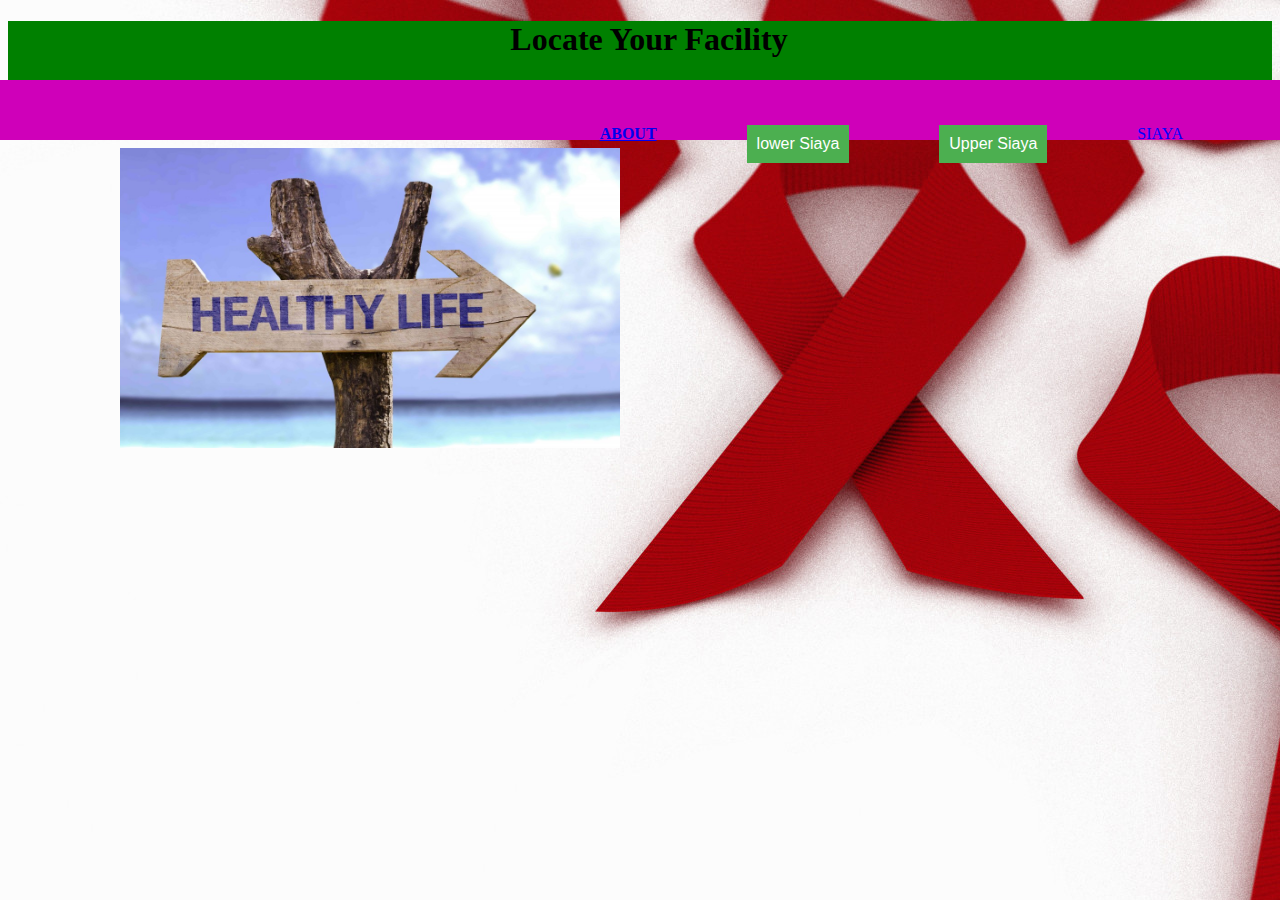
==== index.html @ 58e9fe33 "initial" ====
<!DOCTYPE html>
<html lang="en">

<head>
  <link rel="stylesheet" href="https://stackpath.bootstrapcdn.com/bootstrap/4.1.1/css/bootstrap.min.css" integrity="sha384-WskhaSGFgHYWDcbwN70/dfYBj47jz9qbsMId/iRN3ewGhXQFZCSftd1LZCfmhktB" crossorigin="anonymous">
  <script src="https://code.jquery.com/jquery-3.3.1.slim.min.js" integrity="sha384-q8i/X+965DzO0rT7abK41JStQIAqVgRVzpbzo5smXKp4YfRvH+8abtTE1Pi6jizo" crossorigin="anonymous"></script>
  <script src="https://cdnjs.cloudflare.com/ajax/libs/popper.js/1.14.3/umd/popper.min.js" integrity="sha384-ZMP7rVo3mIykV+2+9J3UJ46jBk0WLaUAdn689aCwoqbBJiSnjAK/l8WvCWPIPm49" crossorigin="anonymous"></script>
  <script src="https://stackpath.bootstrapcdn.com/bootstrap/4.1.1/js/bootstrap.min.js" integrity="sha384-smHYKdLADwkXOn1EmN1qk/HfnUcbVRZyYmZ4qpPea6sjB/pTJ0euyQp0Mk8ck+5T" crossorigin="anonymous"></script>
  <link rel="stylesheet" href="css/app.css">
  <script src="js/scripts.js"></script>
  <title>facility locator</title>
</head>

<body style="background-image:url('img/hc.jpg')">
  <div class="container">


      <div class="column">
        <h1>Locate Your Facility</h1>

      </div>
<div class="topnav">
  <div class="row" id="siaya">
        <div class="col-xs-3" id="link">
          <div id="top">SIAYA</div>
        </div>
        <div class="col-xs-3" id="link">
          <div class="dropdown">
    <button class="dropbtn" data-toggle="tooltip" title="select your sub-county">Upper Siaya</button>
    <div class="dropdown-content">
      <a href="alego.html">Alego</a>
      <a href="ugunja.html">Ugenya</a>
      <a href="ugunja.html">Ugunja</a>
        <a href="gem.html">Gem</a>

    </div>
  </div>
        </div>
  <div class="col-xs-3" id="link">
    <div class="dropdown">
<button class="dropbtn" data-toggle="tooltip" title="select your sub-county">lower Siaya</button>
<div class="dropdown-content">
<a href="bondo.html">Bondo</a>
<a href="raried.html ">Rarieda</a>
</div>
</div>
    </div>
    <div class="col-md-3"id="link">
      <a href="about.html"><strong>ABOUT</strong></a>
    </div>

</div>
    </div>


  </div>
  <img src="img/healthy-life.jpg" alt="" class="img">
</body>

</html>
---- css/app.css ----
h1{
  background-color: green;
  text-align: center;
  padding-left: 18px
}
h2{
  text-align: center;
  background-color: blue;
}
.dropbtn {
    background-color: #4CAF50;
    color: white;
    padding: 10px;
    font-size: 16px;
    border: none;
}
.dropdown {
    position: relative;
    display: inline-block;
}
.dropdown-content {
    display: none;
    position: absolute;
    background-color: #f1f1f1;
    min-width: 160px;
    box-shadow: 0px 8px 16px 0px rgba(0,0,0,0.2);
    z-index: 1;
  }

  .dropdown-content a {
      color: black;
      padding: 12px 16px;
      text-decoration: none;
      display: block;
  }
  .dropdown-content a:hover {background-color: #ddd;}
  .dropdown:hover .dropdown-content {display: block;}
.dropdown:hover .dropbtn {background-color: #3e8e41;}
#link{
  padding: 5px;
  margin-right:80px;
  float: right;

}


#siaya{
  height:50%;
  padding-left: 0px;
  margin-top: 20px;
}
.column{
  height: -100px;
}
.container{
  background-color:green;
}
.topnav{
  padding: 20px;
  background-color:#CF00B9;
  align-content:right;
  text-align: right;
  color: blue;
  margin-left: -16px;
  margin-right: -16px;
}
.img{
  width:500px;
  height:300px;
  margin-left: 112px;
}
#cont{
  background-color: lightblue;
}
/* #Sigomre{
  float:left;
  margin-left: 50px; */
}
table {
    font-family: arial, sans-serif;
    border-coltable {
    font-family: arial, sans-serif;
    border-collapse: collapse;
    width: 100%;
}

td, th {
    border: 1px solid #dddddd;
    text-align: left;
    padding: 8px;
}

tr:nth-child(even) {
    background-color: #dddddd;
}lapse: collapse;
    width: 100%;
}

td, th {
    border: 1px solid #dddddd;
    text-align: left;
    padding: 8px;
}

tr:nth-child(even) {
    background-color: #dddddd;
}
#sidindi{
  align-content: center;
}
#tables{
  width:100%;

}
#Sigomre{
  margin-left: 230px;

}
#call{
  margin-left:230px;

}
#cont{
text-align: center;
align-content: center;
}
#btn{
  float: right;
  background-color: blue;
  color: white;
}
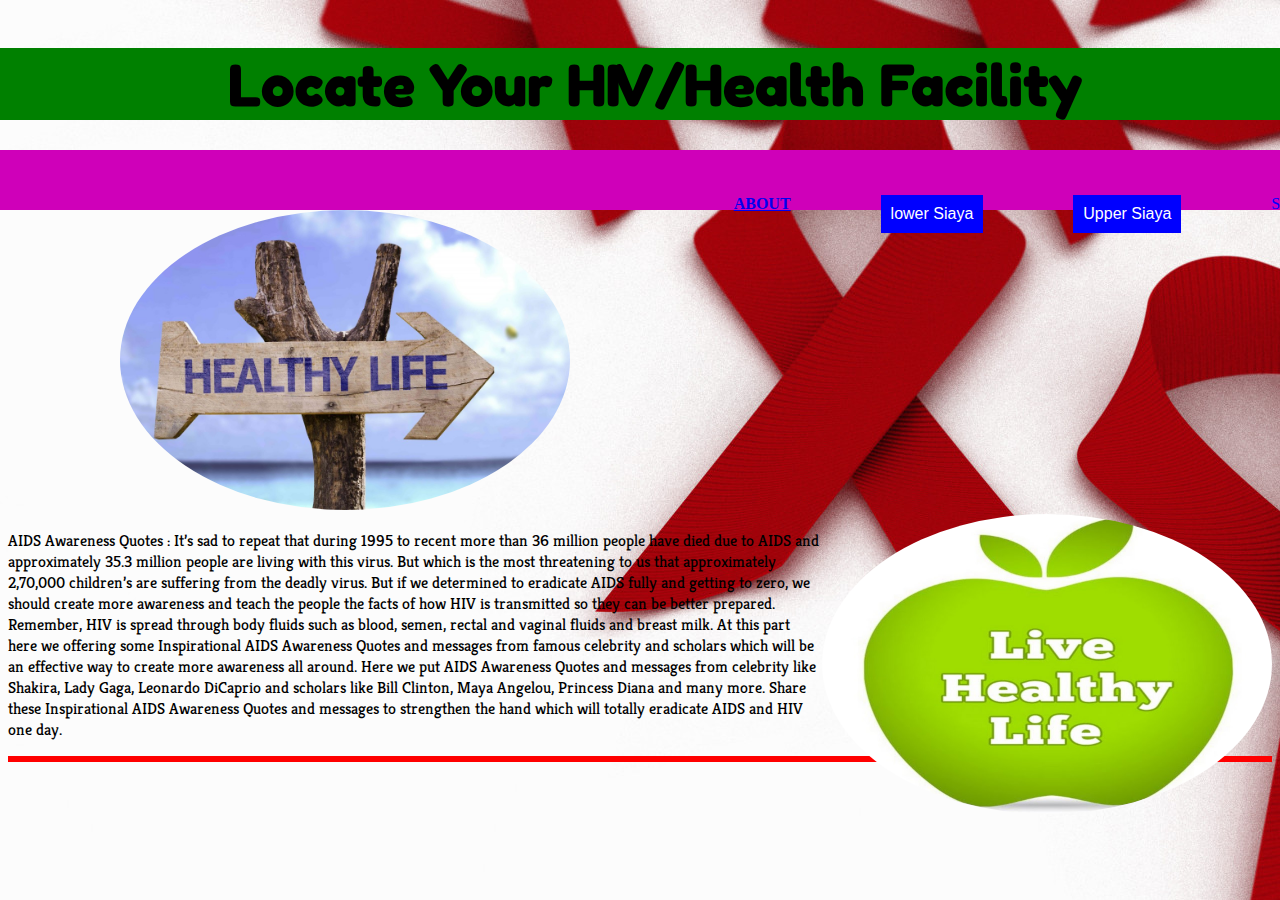
==== commit b81d1965: "fixing conflicts" ====
--- a/index.html
+++ b/index.html
@@ -6,6 +6,8 @@
   <script src="https://code.jquery.com/jquery-3.3.1.slim.min.js" integrity="sha384-q8i/X+965DzO0rT7abK41JStQIAqVgRVzpbzo5smXKp4YfRvH+8abtTE1Pi6jizo" crossorigin="anonymous"></script>
   <script src="https://cdnjs.cloudflare.com/ajax/libs/popper.js/1.14.3/umd/popper.min.js" integrity="sha384-ZMP7rVo3mIykV+2+9J3UJ46jBk0WLaUAdn689aCwoqbBJiSnjAK/l8WvCWPIPm49" crossorigin="anonymous"></script>
   <script src="https://stackpath.bootstrapcdn.com/bootstrap/4.1.1/js/bootstrap.min.js" integrity="sha384-smHYKdLADwkXOn1EmN1qk/HfnUcbVRZyYmZ4qpPea6sjB/pTJ0euyQp0Mk8ck+5T" crossorigin="anonymous"></script>
+  <link href="https://fonts.googleapis.com/css?family=Fredoka+One" rel="stylesheet">
+  <link href="https://fonts.googleapis.com/css?family=Fredoka+One|Kreon|Shrikhand" rel="stylesheet">
   <link rel="stylesheet" href="css/app.css">
   <script src="js/scripts.js"></script>
   <title>facility locator</title>
@@ -16,7 +18,7 @@
 
 
       <div class="column">
-        <h1>Locate Your Facility</h1>
+        <h1>Locate Your HIV/Health Facility</h1>
 
       </div>
 <div class="topnav">
@@ -55,6 +57,13 @@
 
   </div>
   <img src="img/healthy-life.jpg" alt="" class="img">
+
+  <img src="img/unnamed.jpg" alt=""id="img">
+  <div class="container">
+<p>AIDS Awareness Quotes : It’s sad to repeat that during 1995 to recent more than 36 million people have died due to AIDS and approximately 35.3 million people are living with this virus. But which is the most threatening to us that approximately 2,70,000 children’s are suffering from the deadly virus. But if we determined to eradicate AIDS fully and getting to zero, we should create more awareness and teach the people the facts of how HIV is transmitted so they can be better prepared. Remember, HIV is spread through body fluids such as blood, semen, rectal and vaginal fluids and breast milk. At this part here we offering some Inspirational AIDS Awareness Quotes and messages from famous celebrity and scholars which will be an effective way to create more awareness all around. Here we put AIDS Awareness Quotes and messages from celebrity like Shakira, Lady Gaga, Leonardo DiCaprio and scholars like Bill Clinton, Maya Angelou, Princess Diana and many more. Share these Inspirational AIDS Awareness Quotes and messages to strengthen the hand which will totally eradicate AIDS and HIV one day.
+
+</p>
+
 </body>
 
 </html>
--- a/css/app.css
+++ b/css/app.css
@@ -2,13 +2,17 @@
   background-color: green;
   text-align: center;
   padding-left: 18px
+  color:white;
+  font-family: 'Fredoka One', cursive;
+  font-size: 60px;
+
 }
 h2{
   text-align: center;
   background-color: blue;
 }
 .dropbtn {
-    background-color: #4CAF50;
+    background-color: blue;
     color: white;
     padding: 10px;
     font-size: 16px;
@@ -48,12 +52,21 @@
   height:50%;
   padding-left: 0px;
   margin-top: 20px;
+  margin-bottom: 20px;
+  margin-left: 120px;
 }
 .column{
-  height: -100px;
+
+  padding: 20px;
+  margin-left: -150px;
+  margin-right: -180px;
+  margin-bottom: -30px;
+  padding: 20px;
+  margin-top: -20px;
+
 }
 .container{
-  background-color:green;
+  background-color:
 }
 .topnav{
   padding: 20px;
@@ -61,17 +74,38 @@
   align-content:right;
   text-align: right;
   color: blue;
-  margin-left: -16px;
-  margin-right: -16px;
+  margin-left: -150px;
+  margin-right: -150px;
 }
 .img{
-  width:500px;
+  width:450px;
   height:300px;
   margin-left: 112px;
+   border-radius: 50%;
 }
 #cont{
   background-color: lightblue;
 }
+#img{
+   border-radius: 100%;
+   width:450px;
+   height:300px;
+   float: right;
+   padding-left: -20px;
+   animation: pulse linear 3s infinite;
+
+
+}
+@keyframes pulse {
+  0%{width:500px;}
+    0%{width:450px;}
+      0%{width:500px; }
+
+}
+#img:hover .overlay {
+  width: 100%;
+}
+
 /* #Sigomre{
   float:left;
   margin-left: 50px; */
@@ -113,11 +147,17 @@
 
 }
 #Sigomre{
-  margin-left: 230px;
-
-}
+  margin-left: 170px;
+  background-color: powderblue;
+padding: 100px;
+margin-right: px;
+}
+
 #call{
-  margin-left:230px;
+  margin-left:170px;
+  background-color: powderblue;
+margin-top: 15px;
+padding: 100px;
 
 }
 #cont{
@@ -129,3 +169,32 @@
   background-color: blue;
   color: white;
 }
+body{
+  border-bottom: 6px solid red;
+    background-color: lightgrey;
+   /* border-style: solid;
+   margin-left: -16px;
+   margin-right: -16px;
+    border-width: 5px; */
+      }
+      h4{
+        font-family: 'Fredoka One', cursive;
+font-family: 'Shrikhand', cursive;
+background-color: plum;
+height: 100px;
+font-size: 50px;
+      }
+.hiv{
+  width: 465px;
+  margin-left: 182px;
+  margin-right: -30px;
+  height:450px;
+  margin-top: 15px;
+}
+
+p{
+  font-family: 'Fredoka One', cursive;
+font-family: 'Shrikhand', cursive;
+font-family: 'Kreon', serif;
+
+}
